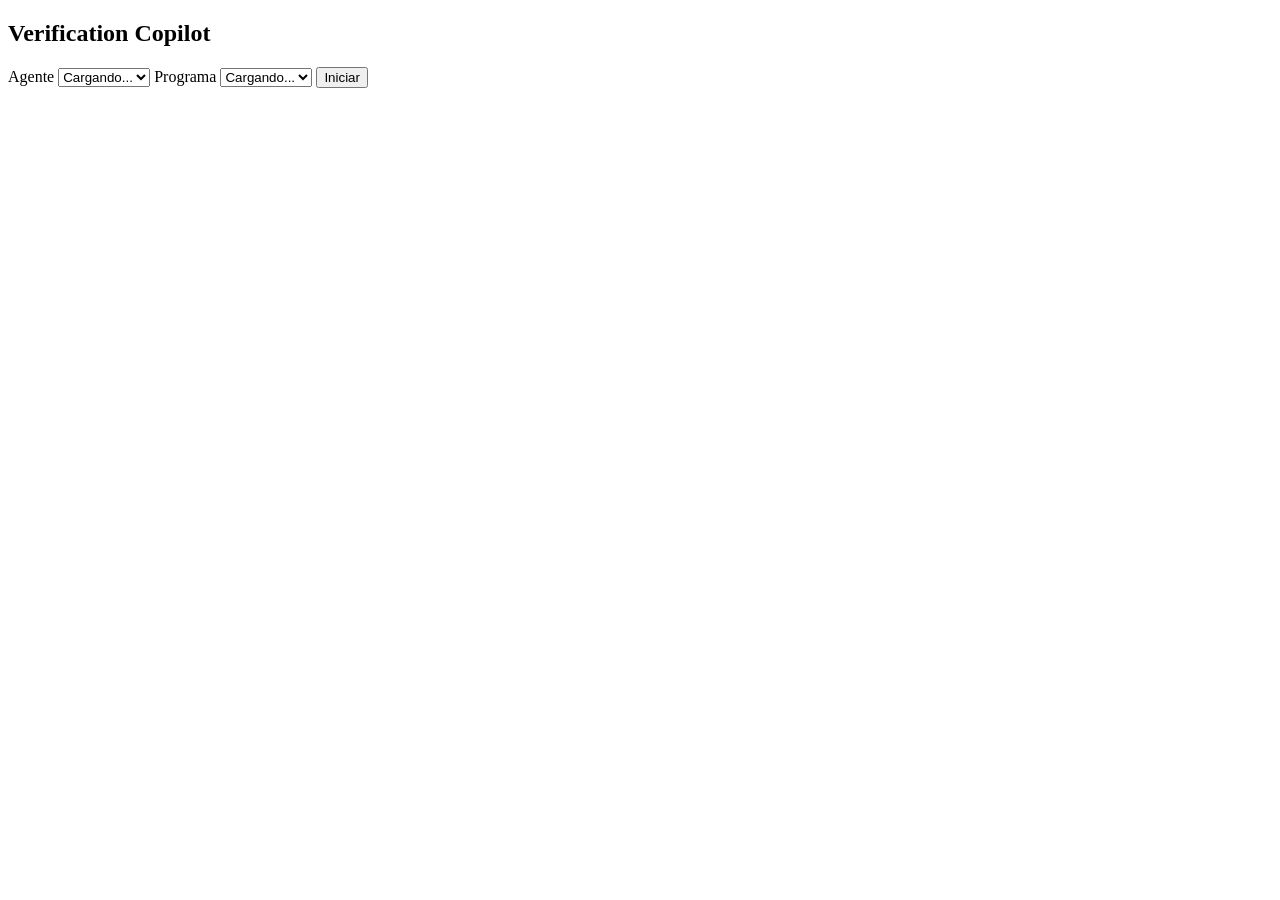
==== Index.html @ 72e20d31 "Rebuild as Google Apps Script Web App per ESA-VLO brief Replace the static HTML/JS prototype (app.js" ====
<!DOCTYPE html>
<html>
<head>
  <base target="_top">
  <meta charset="utf-8">
  <?!= include('Stylesheet'); ?>
</head>
<body>

  <!-- Pantalla de inicio: agente + programa -->
  <div id="lock-screen" class="lock-screen">
    <div class="lock-card">
      <h2>Verification Copilot</h2>
      <label>Agente</label>
      <select id="sel-agente"><option value="">Cargando...</option></select>
      <label>Programa</label>
      <select id="sel-programa"><option value="">Cargando...</option></select>
      <button id="btn-iniciar" onclick="iniciar()">Iniciar</button>
    </div>
  </div>

  <!-- App principal -->
  <div id="app" class="app" style="display:none;">

    <header class="topbar">
      <div class="topbar-field"><span class="tb-label">Agente</span><span id="tb-agente">--</span></div>
      <div class="topbar-field"><span class="tb-label">Programa</span><span id="tb-programa">--</span></div>
      <div class="topbar-field"><span class="tb-label">Contrato</span>
        <input id="tb-contrato" type="text" placeholder="Escribe o busca..." oninput="onContratoChange(this.value)">
        <button class="btn-mini" onclick="buscarHistorico()">Buscar</button>
      </div>
      <div class="topbar-field"><span class="tb-label">Cliente</span>
        <input id="tb-cliente" type="text" oninput="onVariableChange('CLIENT_NAME', this.value)">
      </div>
      <button class="btn-mini btn-danger" onclick="location.reload()">Reiniciar</button>
    </header>

    <div class="body-grid">
      <aside class="sidebar" id="sidebar"></aside>
      <main class="content" id="content"></main>
      <aside class="right-panel" id="right-panel"></aside>
    </div>
  </div>

  <?!= include('JavaScript'); ?>
</body>
</html>
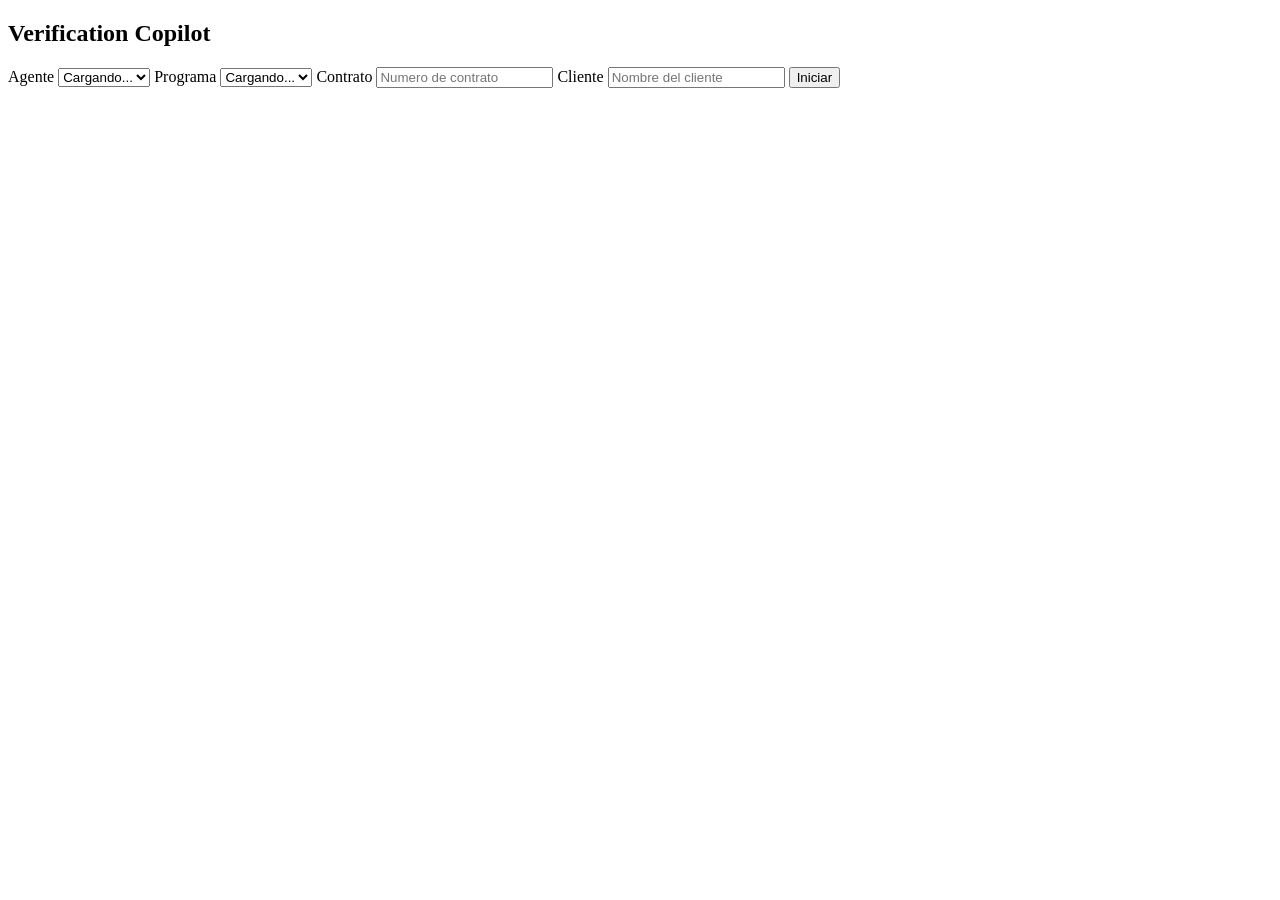
==== commit 70e2ea46: "Require contract/client at start, fix Apps Script reload, sidebar drilldown, N/A/Otro Four issues fr" ====
--- a/Index.html
+++ b/Index.html
@@ -7,7 +7,7 @@
 </head>
 <body>
 
-  <!-- Pantalla de inicio: agente + programa -->
+  <!-- Pantalla de inicio: agente + programa + contrato + cliente (obligatorios, el VLO no arranca sin esto) -->
   <div id="lock-screen" class="lock-screen">
     <div class="lock-card">
       <h2>Verification Copilot</h2>
@@ -15,6 +15,10 @@
       <select id="sel-agente"><option value="">Cargando...</option></select>
       <label>Programa</label>
       <select id="sel-programa"><option value="">Cargando...</option></select>
+      <label>Contrato</label>
+      <input id="lock-contrato" type="text" placeholder="Numero de contrato">
+      <label>Cliente</label>
+      <input id="lock-cliente" type="text" placeholder="Nombre del cliente">
       <button id="btn-iniciar" onclick="iniciar()">Iniciar</button>
     </div>
   </div>
@@ -32,7 +36,7 @@
       <div class="topbar-field"><span class="tb-label">Cliente</span>
         <input id="tb-cliente" type="text" oninput="onVariableChange('CLIENT_NAME', this.value)">
       </div>
-      <button class="btn-mini btn-danger" onclick="location.reload()">Reiniciar</button>
+      <button class="btn-mini btn-danger" onclick="reiniciar()">Reiniciar</button>
     </header>
 
     <div class="body-grid">
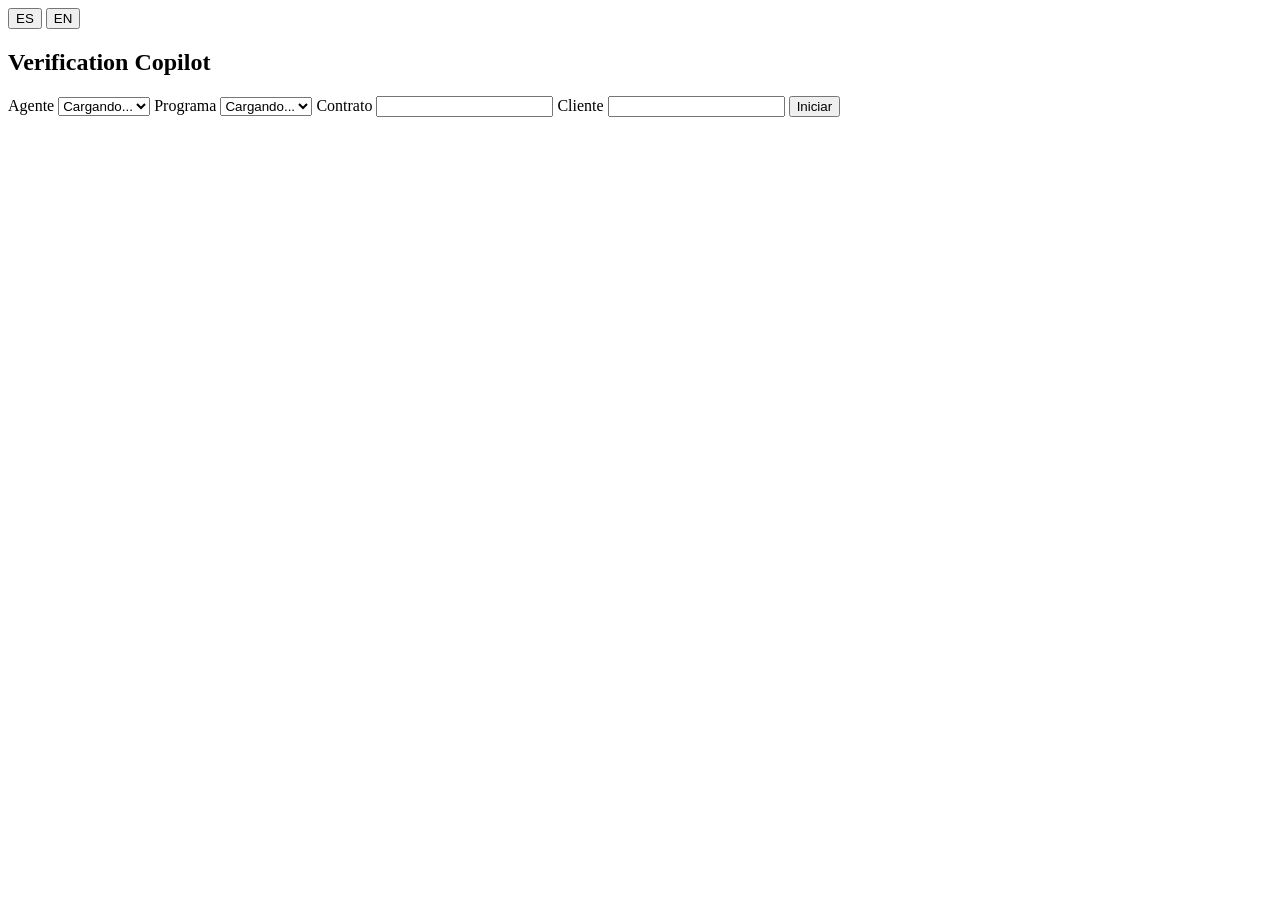
==== commit e5283c4e: "Add ES/EN language toggle for UI chrome and optional script translation Two separate things, per the" ====
--- a/Index.html
+++ b/Index.html
@@ -10,16 +10,20 @@
   <!-- Pantalla de inicio: agente + programa + contrato + cliente (obligatorios, el VLO no arranca sin esto) -->
   <div id="lock-screen" class="lock-screen">
     <div class="lock-card">
+      <div class="lock-idioma">
+        <button class="btn-mini" id="btn-idioma-es-lock" onclick="cambiarIdioma('ES')">ES</button>
+        <button class="btn-mini" id="btn-idioma-en-lock" onclick="cambiarIdioma('EN')">EN</button>
+      </div>
       <h2>Verification Copilot</h2>
-      <label>Agente</label>
+      <label data-i18n="labelAgente">Agente</label>
       <select id="sel-agente"><option value="">Cargando...</option></select>
-      <label>Programa</label>
+      <label data-i18n="labelPrograma">Programa</label>
       <select id="sel-programa"><option value="">Cargando...</option></select>
-      <label>Contrato</label>
-      <input id="lock-contrato" type="text" placeholder="Numero de contrato">
-      <label>Cliente</label>
-      <input id="lock-cliente" type="text" placeholder="Nombre del cliente">
-      <button id="btn-iniciar" onclick="iniciar()">Iniciar</button>
+      <label data-i18n="labelContrato">Contrato</label>
+      <input id="lock-contrato" type="text" data-i18n-placeholder="placeholderContrato">
+      <label data-i18n="labelCliente">Cliente</label>
+      <input id="lock-cliente" type="text" data-i18n-placeholder="placeholderCliente">
+      <button id="btn-iniciar" onclick="iniciar()" data-i18n="btnIniciar">Iniciar</button>
     </div>
   </div>
 
@@ -27,16 +31,20 @@
   <div id="app" class="app" style="display:none;">
 
     <header class="topbar">
-      <div class="topbar-field"><span class="tb-label">Agente</span><span id="tb-agente">--</span></div>
-      <div class="topbar-field"><span class="tb-label">Programa</span><span id="tb-programa">--</span></div>
-      <div class="topbar-field"><span class="tb-label">Contrato</span>
-        <input id="tb-contrato" type="text" placeholder="Escribe o busca..." oninput="onContratoChange(this.value)">
-        <button class="btn-mini" onclick="buscarHistorico()">Buscar</button>
+      <div class="topbar-field"><span class="tb-label" data-i18n="labelAgente">Agente</span><span id="tb-agente">--</span></div>
+      <div class="topbar-field"><span class="tb-label" data-i18n="labelPrograma">Programa</span><span id="tb-programa">--</span></div>
+      <div class="topbar-field"><span class="tb-label" data-i18n="labelContrato">Contrato</span>
+        <input id="tb-contrato" type="text" data-i18n-placeholder="placeholderContratoTopbar" oninput="onContratoChange(this.value)">
+        <button class="btn-mini" onclick="buscarHistorico()" data-i18n="btnBuscar">Buscar</button>
       </div>
-      <div class="topbar-field"><span class="tb-label">Cliente</span>
+      <div class="topbar-field"><span class="tb-label" data-i18n="labelCliente">Cliente</span>
         <input id="tb-cliente" type="text" oninput="onVariableChange('CLIENT_NAME', this.value)">
       </div>
-      <button class="btn-mini btn-danger" onclick="reiniciar()">Reiniciar</button>
+      <div class="topbar-field">
+        <button class="btn-mini" id="btn-idioma-es" onclick="cambiarIdioma('ES')">ES</button>
+        <button class="btn-mini" id="btn-idioma-en" onclick="cambiarIdioma('EN')">EN</button>
+      </div>
+      <button class="btn-mini btn-danger" onclick="reiniciar()" data-i18n="btnReiniciar">Reiniciar</button>
     </header>
 
     <div class="body-grid">
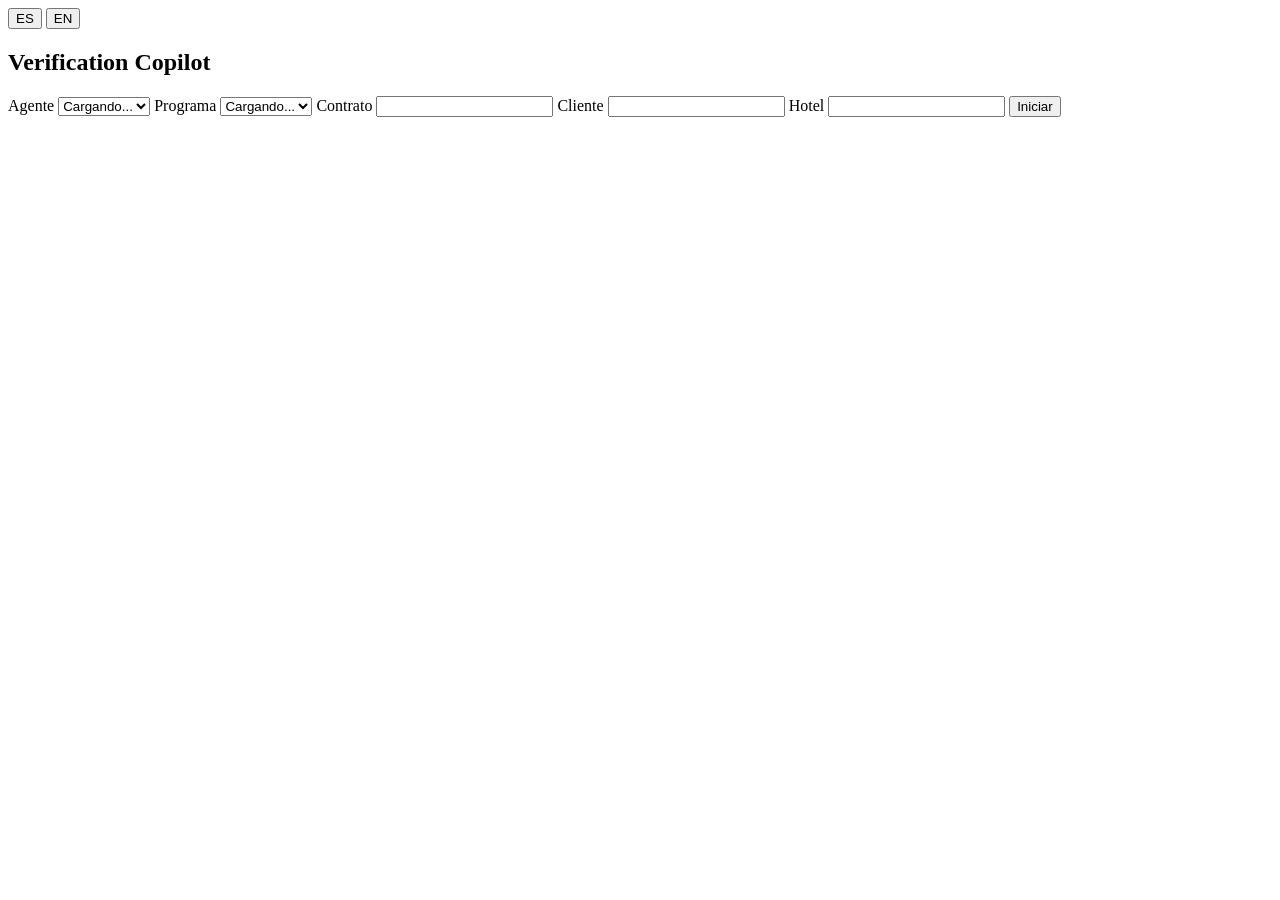
==== commit ba32bc6a: "Move Hotel to the initial screen as an optional field HOTEL_NAME no longer lives as a Preguntas_USP " ====
--- a/Index.html
+++ b/Index.html
@@ -7,7 +7,8 @@
 </head>
 <body>
 
-  <!-- Pantalla de inicio: agente + programa + contrato + cliente (obligatorios, el VLO no arranca sin esto) -->
+  <!-- Pantalla de inicio: agente + programa + contrato + cliente (obligatorios, el VLO no
+       arranca sin esto) + hotel (opcional, solo alimenta el panel "Tips del hotel") -->
   <div id="lock-screen" class="lock-screen">
     <div class="lock-card">
       <div class="lock-idioma">
@@ -23,6 +24,8 @@
       <input id="lock-contrato" type="text" data-i18n-placeholder="placeholderContrato">
       <label data-i18n="labelCliente">Cliente</label>
       <input id="lock-cliente" type="text" data-i18n-placeholder="placeholderCliente">
+      <label data-i18n="labelHotel">Hotel</label>
+      <input id="lock-hotel" type="text" data-i18n-placeholder="placeholderHotel">
       <button id="btn-iniciar" onclick="iniciar()" data-i18n="btnIniciar">Iniciar</button>
     </div>
   </div>
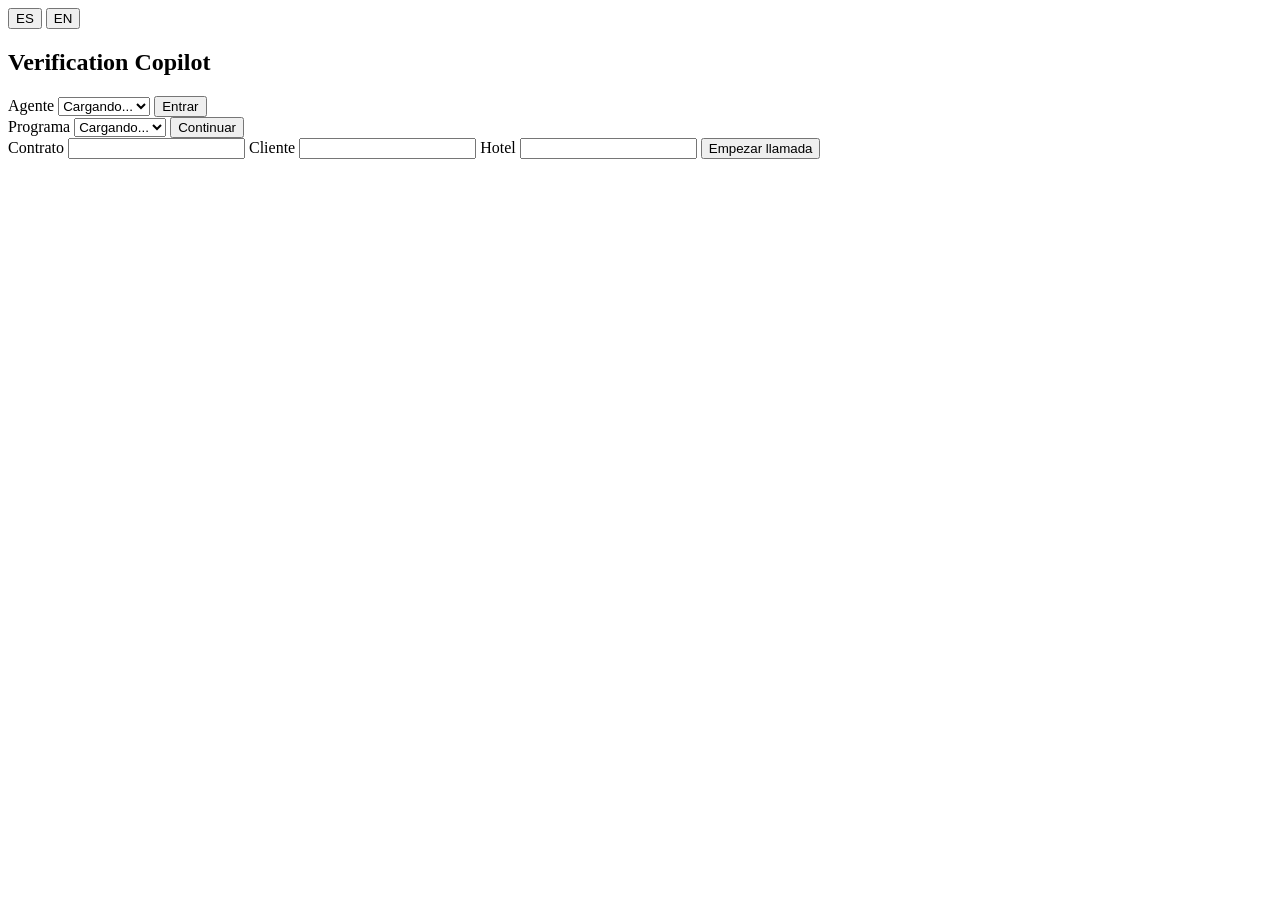
==== commit 6df4dde5: "Redesign lock screen as a 3-step wizard; fix root cause of dead Iniciar button Diagnosis of the repo" ====
--- a/Index.html
+++ b/Index.html
@@ -7,8 +7,10 @@
 </head>
 <body>
 
-  <!-- Pantalla de inicio: agente + programa + contrato + cliente (obligatorios, el VLO no
-       arranca sin esto) + hotel (opcional, solo alimenta el panel "Tips del hotel") -->
+  <!-- Pantalla de inicio en 3 pasos: Agente -> Programa -> Datos del caso.
+       Agente/Programa/Contrato/Cliente son obligatorios (cada uno bloquea
+       el avance a su propio paso); Hotel es el unico campo opcional y solo
+       alimenta el panel "Tips del hotel". -->
   <div id="lock-screen" class="lock-screen">
     <div class="lock-card">
       <div class="lock-idioma">
@@ -16,17 +18,28 @@
         <button class="btn-mini" id="btn-idioma-en-lock" onclick="cambiarIdioma('EN')">EN</button>
       </div>
       <h2>Verification Copilot</h2>
-      <label data-i18n="labelAgente">Agente</label>
-      <select id="sel-agente"><option value="">Cargando...</option></select>
-      <label data-i18n="labelPrograma">Programa</label>
-      <select id="sel-programa"><option value="">Cargando...</option></select>
-      <label data-i18n="labelContrato">Contrato</label>
-      <input id="lock-contrato" type="text" data-i18n-placeholder="placeholderContrato">
-      <label data-i18n="labelCliente">Cliente</label>
-      <input id="lock-cliente" type="text" data-i18n-placeholder="placeholderCliente">
-      <label data-i18n="labelHotel">Hotel</label>
-      <input id="lock-hotel" type="text" data-i18n-placeholder="placeholderHotel">
-      <button id="btn-iniciar" onclick="iniciar()" data-i18n="btnIniciar">Iniciar</button>
+
+      <div class="lock-paso activo" id="lock-paso-1">
+        <label data-i18n="labelAgente">Agente</label>
+        <select id="sel-agente"><option value="">Cargando...</option></select>
+        <button onclick="avanzarPaso1()" data-i18n="btnEntrar">Entrar</button>
+      </div>
+
+      <div class="lock-paso" id="lock-paso-2">
+        <label data-i18n="labelPrograma">Programa</label>
+        <select id="sel-programa"><option value="">Cargando...</option></select>
+        <button onclick="avanzarPaso2()" data-i18n="btnContinuar">Continuar</button>
+      </div>
+
+      <div class="lock-paso" id="lock-paso-3">
+        <label data-i18n="labelContrato">Contrato</label>
+        <input id="lock-contrato" type="text" data-i18n-placeholder="placeholderContrato">
+        <label data-i18n="labelCliente">Cliente</label>
+        <input id="lock-cliente" type="text" data-i18n-placeholder="placeholderCliente">
+        <label data-i18n="labelHotel">Hotel</label>
+        <input id="lock-hotel" type="text" data-i18n-placeholder="placeholderHotel">
+        <button id="btn-iniciar" onclick="iniciar()" data-i18n="btnEmpezarLlamada">Empezar llamada</button>
+      </div>
     </div>
   </div>
 
